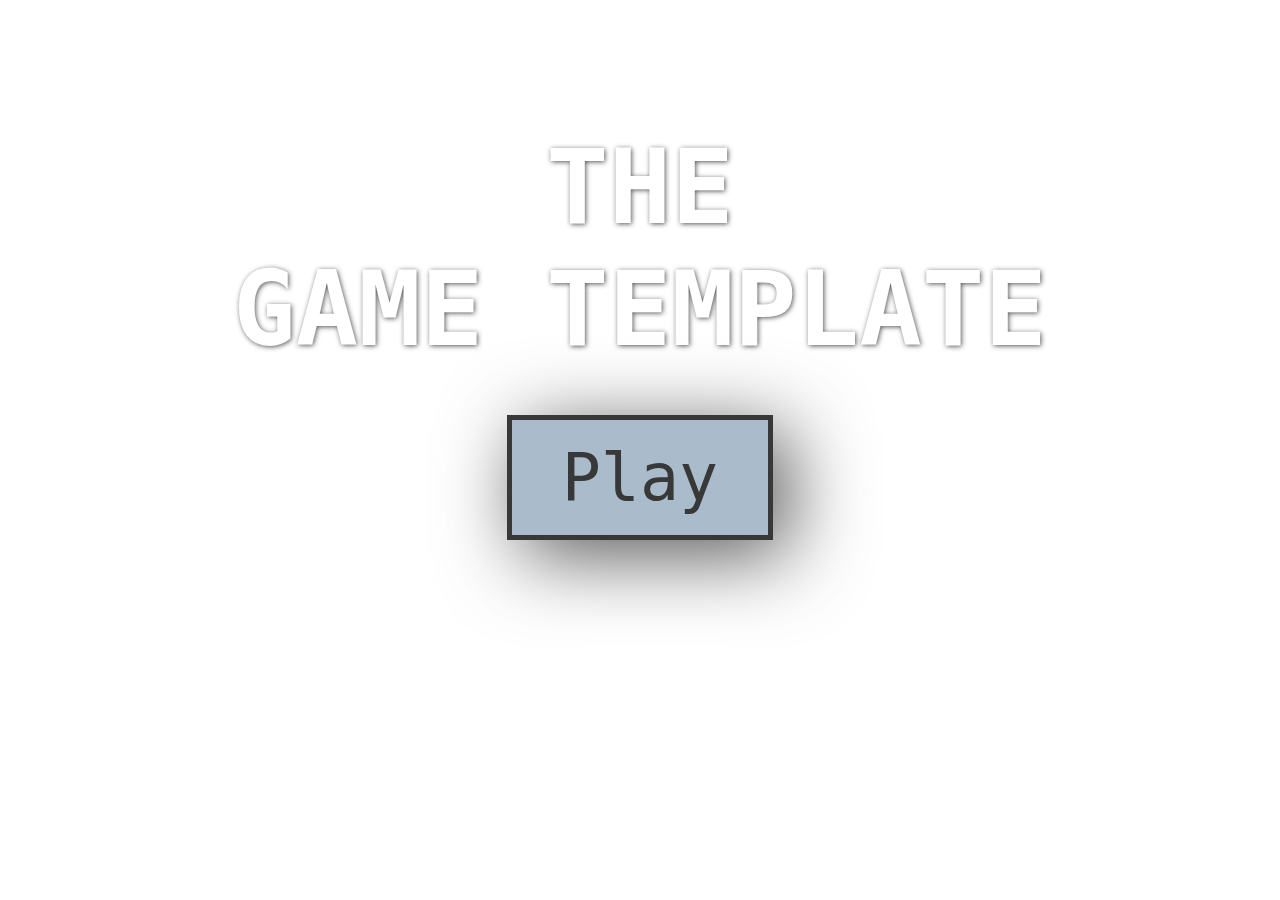
==== index.html @ 8184e44b "Added Game" ====
<!DOCTYPE html>
<html>
<head>
<title>Le Template Du Game, Man</title>

<link rel="stylesheet" type="text/css" href="style.css">
<script src="jquery-1.11.3.js"></script>
<script src="gamedev.js"></script>
</head>

<body>

<div class="titleContent">

<h1 class="splashTitle">The<br>Game Template</h1>

<a id="start" class="button" href="explore.html">Play</a>



</div>

</body>
---- style.css ----
body {

	background-image: url("http://hdwallpaperia.com/wp-content/uploads/2013/11/Game-Backgrounds-Wallpaper.jpg");
    background-size: cover;
    background-position: center center;
	font-family: monospace;

}

/*Stuff below governs the start screen*/

.titleContent {
	margin: 10% auto;
    text-align: center;
}

.splashTitle {
	color: #fff;
    font-size: 8em;
    text-transform: uppercase;
    text-shadow: 1px 1px 5px rgba(27, 25, 25, 0.74);
}

.button {
	border: 5px solid #383838;
    color: #383838;
    padding: 20px 50px;
    font-size: 5em;
    text-decoration: none;
    background-color: #abc;
    box-shadow: 15px 15px 80px #555;
}
  a.button:hover {
    background-color: #383838;
    color: #abc;
  }



/*Stuff below governs the Explore screen*/

#exploreBody {
	background-image: url("img/exploreHome1.jpg");
	background-position: bottom center;

}

.go {
	position: absolute;
	color: white;
	position: absolute;
    padding: 20px 10px;
    color: white;
    font-size: 6em;
    box-shadow: 5px 5px 20px #84999A;

}

#goLeft1 {
    left: 40px;
    top: 40%;
    display: block;
}

#goRight1 {
    right: 40px;
    top: 40%;
    display: block;
}

#goRight-Straight1 {
    bottom: 25%;
    left: 45%;
    display: none;
}

#goLeft-Straight1 {
    bottom: 25%;
    left: 45%;
    display: none;
}

#goRight-Straight2 {
    bottom: 25%;
    left: 45%;
    display: none;
}

#goLeft-Straight2 {
    bottom: 25%;
    left: 45%;
    display: none;
}

#goRight-Right2 {
    right: 40px;
    top: 40%;
    display: none;
}

#goLeft-Straight3 {
    bottom: 25%;
    left: 45%;
    display: none;
}

#goBack {
    bottom: 25%;
    left: 45%;
    display: none;
}


.hudBase {
    background-color: rgba(0,0,0,0.7);
    position: absolute;
    bottom: 0;
    width: 100%;
    height: auto;
    color: white;
    padding: 10px 30px;
}

.hudInv {
    width: 50%;
    display: inline-block;
    margin-left: 10%;
    color: #bbb;
}

.hudObj {
    width: 35%;
    display: inline-block;
    padding: 10px;
}

#invTitle {
display: inline;

}

.invSlot1 {
	display: inline;
	width: 80px;
	height: 80px;
	border: 5px dashed #bbb;
	padding: 10px 10px;
    margin: 20px;
    font-size:0.6em;
}
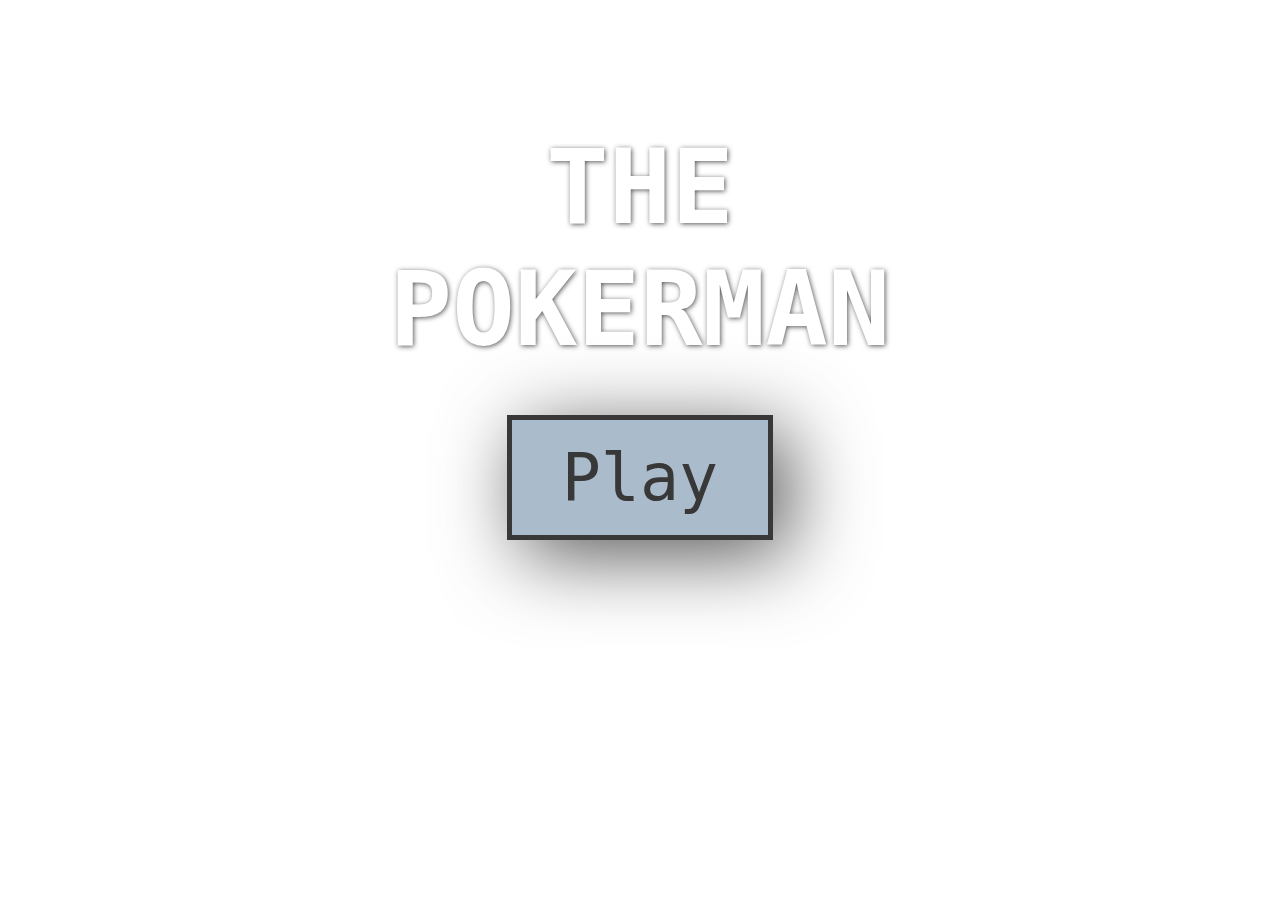
==== commit b01b18fa: "changes" ====
--- a/index.html
+++ b/index.html
@@ -12,7 +12,7 @@
 
 <div class="titleContent">
 
-<h1 class="splashTitle">The<br>Game Template</h1>
+<h1 class="splashTitle">The<br>POKERMAN</h1>
 
 <a id="start" class="button" href="explore.html">Play</a>
 
--- a/style.css
+++ b/style.css
@@ -1,6 +1,7 @@
 body {
 
-	background-image: url("http://hdwallpaperia.com/wp-content/uploads/2013/11/Game-Backgrounds-Wallpaper.jpg");
+	background-image: url("https://hypersonic55.files.wordpress.com/2013/11/pokemon-origins-ep-1-img-0017.png");
+
     background-size: cover;
     background-position: center center;
 	font-family: monospace;
@@ -40,8 +41,9 @@
 /*Stuff below governs the Explore screen*/
 
 #exploreBody {
-	background-image: url("img/exploreHome1.jpg");
+	background-image: url("img/Battle1.png");
 	background-position: bottom center;
+    height:900px;
 
 }
 
@@ -50,37 +52,33 @@
 	color: white;
 	position: absolute;
     padding: 20px 10px;
-    color: white;
-    font-size: 6em;
-    box-shadow: 5px 5px 20px #84999A;
+    color: black;
+    font-size: 3em;
+    width: 169px;
+    height: 42px;
+    box-shadow: 1px 1px 1px #84999A;
 
 }
 
 #goLeft1 {
-    left: 40px;
-    top: 40%;
+    left: 800px;
+    top: 75%;
     display: block;
 }
 
 #goRight1 {
-    right: 40px;
-    top: 40%;
+    right: 169px;
+    top: 75%;
     display: block;
 }
 
 #goRight-Straight1 {
-    bottom: 25%;
-    left: 45%;
+    top: 75%;
+    left: 800px;
     display: none;
 }
 
 #goLeft-Straight1 {
-    bottom: 25%;
-    left: 45%;
-    display: none;
-}
-
-#goRight-Straight2 {
     bottom: 25%;
     left: 45%;
     display: none;
@@ -93,20 +91,20 @@
 }
 
 #goRight-Right2 {
-    right: 40px;
-    top: 40%;
+    right: 169px;
+    top: 75%;
     display: none;
 }
 
-#goLeft-Straight3 {
-    bottom: 25%;
-    left: 45%;
-    display: none;
+#goRight-Straight3 {
+    right: 169px;
+    top: 85%;
+    display: block;
 }
 
 #goBack {
-    bottom: 25%;
-    left: 45%;
+    top: 75%;
+    left: 75%;
     display: none;
 }
 
